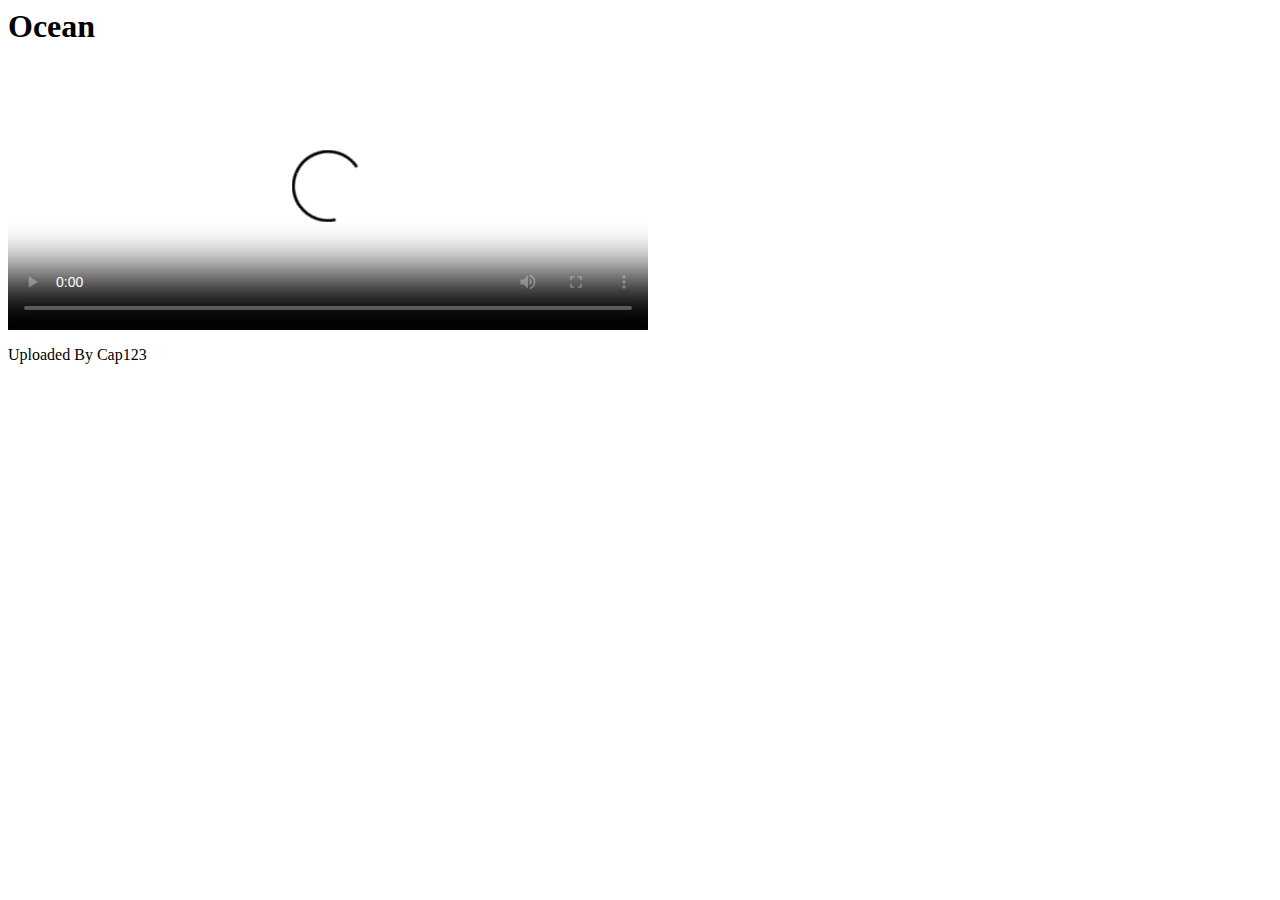
==== index.html @ 6de2f589 "Update index.html" ====
<html>
<head>
<title>Cap123's GitHub Site</title>
<link href="http://vjs.zencdn.net/4.3/video-js.css" rel="stylesheet">
<script src="http://vjs.zencdn.net/4.3/video.js"></script>
</head>
<body>
<h1>Ocean</h1>
<video id="my_video_1" class="video-js vjs-default-skin" controls
 preload="auto" width="640" height="264" poster="my_video_poster.png"
 data-setup="{}">
 <source src="http://vjs.zencdn.net/v/oceans.mp4" type="video/mp4">
 <source src="http://vjs.zencdn.net/v/oceans.webm" type="video/webm">
</video>
<p>Uploaded By Cap123</p>
</body>
</html>
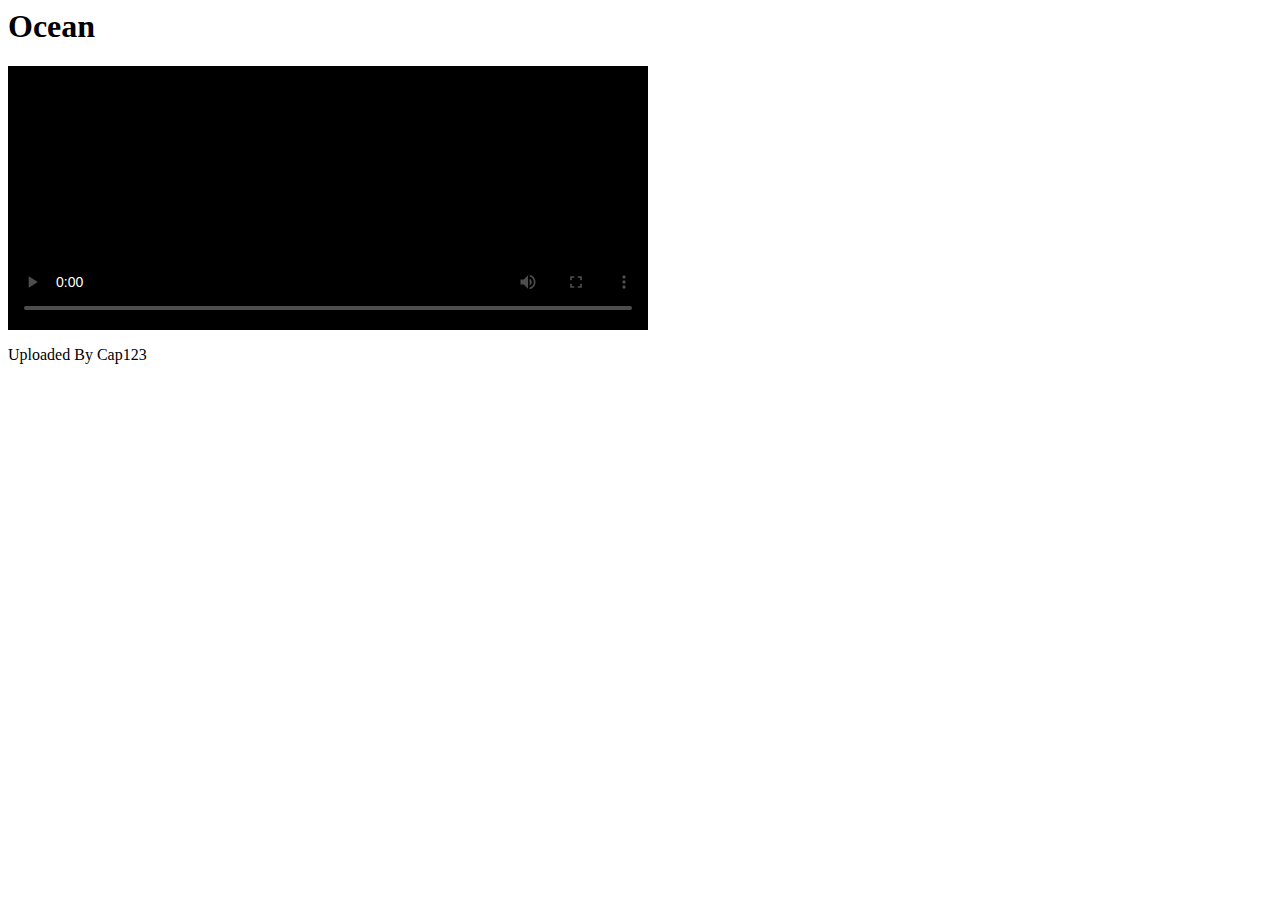
==== commit cb232eec: "Update index.html" ====
--- a/index.html
+++ b/index.html
@@ -1,7 +1,8 @@
 <html>
 <head>
 <title>Cap123's GitHub Site</title>
-<link href="http://vjs.zencdn.net/4.3/video-js.css" rel="stylesheet">
+<!-- <link href="http://vjs.zencdn.net/4.3/video-js.css" rel="stylesheet"> -->
+<link href="player.css" rel="stylesheet">
 <script src="http://vjs.zencdn.net/4.3/video.js"></script>
 </head>
 <body>
--- a/player.css
+++ b/player.css
@@ -0,0 +1,5 @@
+/*!
+Video.js Default Styles (http://videojs.com)
+Version 4.3.0
+Create your own skin at http://designer.videojs.com
+*/.vjs-default-skin{color:#ccc}@font-face{font-family:VideoJS;src:url(../f/2/vjs.eot);src:url(../f/2/vjs.eot?#iefix) format('embedded-opentype'),url(../f/2/vjs.woff) format('woff'),url(../f/2/vjs.ttf) format('truetype');font-weight:400;font-style:normal}.vjs-default-skin .vjs-slider{outline:0;position:relative;cursor:pointer;padding:0;background-color:#333;background-color:rgba(51,51,51,.9)}.vjs-default-skin .vjs-slider:focus{-webkit-box-shadow:0 0 2em #fff;-moz-box-shadow:0 0 2em #fff;box-shadow:0 0 2em #fff}.vjs-default-skin .vjs-slider-handle{position:absolute;left:0;top:0}.vjs-default-skin .vjs-slider-handle:before{content:"\e009";font-family:VideoJS;font-size:1em;line-height:1;text-align:center;text-shadow:0 0 1em #fff;position:absolute;top:0;left:0;-webkit-transform:rotate(-45deg);-moz-transform:rotate(-45deg);-ms-transform:rotate(-45deg);-o-transform:rotate(-45deg);transform:rotate(-45deg)}.vjs-default-skin .vjs-control-bar{display:none;position:absolute;bottom:0;left:0;right:0;height:3em;background-color:#07141e;background-color:rgba(7,20,30,.7)}.vjs-default-skin.vjs-has-started .vjs-control-bar{display:block;visibility:visible;opacity:1;-webkit-transition:visibility .1s,opacity .1s;-moz-transition:visibility .1s,opacity .1s;-o-transition:visibility .1s,opacity .1s;transition:visibility .1s,opacity .1s}.vjs-default-skin.vjs-has-started.vjs-user-inactive.vjs-playing .vjs-control-bar{display:block;visibility:hidden;opacity:0;-webkit-transition:visibility 1s,opacity 1s;-moz-transition:visibility 1s,opacity 1s;-o-transition:visibility 1s,opacity 1s;transition:visibility 1s,opacity 1s}.vjs-default-skin.vjs-controls-disabled .vjs-control-bar{display:none}.vjs-default-skin.vjs-using-native-controls .vjs-control-bar{display:none}@media \0screen{.vjs-default-skin.vjs-user-inactive.vjs-playing .vjs-control-bar :before{content:""}}.vjs-default-skin .vjs-control{outline:0;position:relative;float:left;text-align:center;margin:0;padding:0;height:3em;width:4em}.vjs-default-skin .vjs-control:before{font-family:VideoJS;font-size:1.5em;line-height:2;position:absolute;top:0;left:0;width:100%;height:100%;text-align:center;text-shadow:1px 1px 1px rgba(0,0,0,.5)}.vjs-default-skin .vjs-control:focus:before,.vjs-default-skin .vjs-control:hover:before{text-shadow:0 0 1em #fff}.vjs-default-skin .vjs-control:focus{}.vjs-default-skin .vjs-control-text{border:0;clip:rect(0 0 0 0);height:1px;margin:-1px;overflow:hidden;padding:0;position:absolute;width:1px}.vjs-default-skin .vjs-play-control{width:5em;cursor:pointer}.vjs-default-skin .vjs-play-control:before{content:"\e001"}.vjs-default-skin.vjs-playing .vjs-play-control:before{content:"\e002"}.vjs-default-skin .vjs-mute-control,.vjs-default-skin .vjs-volume-menu-button{cursor:pointer;float:right}.vjs-default-skin .vjs-mute-control:before,.vjs-default-skin .vjs-volume-menu-button:before{content:"\e006"}.vjs-default-skin .vjs-mute-control.vjs-vol-0:before,.vjs-default-skin .vjs-volume-menu-button.vjs-vol-0:before{content:"\e003"}.vjs-default-skin .vjs-mute-control.vjs-vol-1:before,.vjs-default-skin .vjs-volume-menu-button.vjs-vol-1:before{content:"\e004"}.vjs-default-skin .vjs-mute-control.vjs-vol-2:before,.vjs-default-skin .vjs-volume-menu-button.vjs-vol-2:before{content:"\e005"}.vjs-default-skin .vjs-volume-control{width:5em;float:right}.vjs-default-skin .vjs-volume-bar{width:5em;height:.6em;margin:1.1em auto 0}.vjs-default-skin .vjs-volume-menu-button .vjs-menu-content{height:2.9em}.vjs-default-skin .vjs-volume-level{position:absolute;top:0;left:0;height:.5em;background:#66a8cc url([data-uri]) -50% 0 repeat}.vjs-default-skin .vjs-volume-bar .vjs-volume-handle{width:.5em;height:.5em}.vjs-default-skin .vjs-volume-handle:before{font-size:.9em;top:-.2em;left:-.2em;width:1em;height:1em}.vjs-default-skin .vjs-volume-menu-button .vjs-menu .vjs-menu-content{width:6em;left:-4em}.vjs-default-skin .vjs-progress-control{position:absolute;left:0;right:0;width:auto;font-size:.3em;height:1em;top:-1em;-webkit-transition:all .4s;-moz-transition:all .4s;-o-transition:all .4s;transition:all .4s}.vjs-default-skin:hover .vjs-progress-control{font-size:.9em;-webkit-transition:all .2s;-moz-transition:all .2s;-o-transition:all .2s;transition:all .2s}.vjs-default-skin .vjs-progress-holder{height:100%}.vjs-default-skin .vjs-progress-holder .vjs-play-progress,.vjs-default-skin .vjs-progress-holder .vjs-load-progress{position:absolute;display:block;height:100%;margin:0;padding:0;left:0;top:0}.vjs-default-skin .vjs-play-progress{background:#66a8cc url([data-uri]) -50% 0 repeat}.vjs-default-skin .vjs-load-progress{background:#646464;background:rgba(255,255,255,.4)}.vjs-default-skin .vjs-seek-handle{width:1.5em;height:100%}.vjs-default-skin .vjs-seek-handle:before{padding-top:.1em}.vjs-default-skin .vjs-time-controls{font-size:1em;line-height:3em}.vjs-default-skin .vjs-current-time{float:left}.vjs-default-skin .vjs-duration{float:left}.vjs-default-skin .vjs-remaining-time{display:none;float:left}.vjs-time-divider{float:left;line-height:3em}.vjs-default-skin .vjs-fullscreen-control{width:3.8em;cursor:pointer;float:right}.vjs-default-skin .vjs-fullscreen-control:before{content:"\e000"}.vjs-default-skin.vjs-fullscreen .vjs-fullscreen-control:before{content:"\e00b"}.vjs-default-skin .vjs-big-play-button{left:5em;top:5em;font-size:3em;display:block;z-index:2;position:absolute;width:4em;height:2.6em;text-align:center;vertical-align:middle;cursor:pointer;opacity:1;background-color:#07141e;background-color:rgba(7,20,30,.7);border:.1em solid #3b4249;-webkit-border-radius:.8em;-moz-border-radius:.8em;border-radius:.8em;-webkit-box-shadow:0 0 1em rgba(255,255,255,.25);-moz-box-shadow:0 0 1em rgba(255,255,255,.25);box-shadow:0 0 1em rgba(255,255,255,.25);-webkit-transition:all .4s;-moz-transition:all .4s;-o-transition:all .4s;transition:all .4s}.vjs-default-skin.vjs-big-play-centered .vjs-big-play-button{left:50%;margin-left:-2.1em;top:50%;margin-top:-1.4000000000000001em}.vjs-default-skin.vjs-controls-disabled .vjs-big-play-button{display:none}.vjs-default-skin.vjs-has-started .vjs-big-play-button{display:none}.vjs-default-skin.vjs-using-native-controls .vjs-big-play-button{display:none}.vjs-default-skin:hover .vjs-big-play-button,.vjs-default-skin .vjs-big-play-button:focus{outline:0;border-color:#fff;background-color:#505050;background-color:rgba(50,50,50,.75);-webkit-box-shadow:0 0 3em #fff;-moz-box-shadow:0 0 3em #fff;box-shadow:0 0 3em #fff;-webkit-transition:all 0s;-moz-transition:all 0s;-o-transition:all 0s;transition:all 0s}.vjs-default-skin .vjs-big-play-button:before{content:"\e001";font-family:VideoJS;line-height:2.6em;text-shadow:.05em .05em .1em #000;text-align:center;position:absolute;left:0;width:100%;height:100%}.vjs-loading-spinner{display:none;position:absolute;top:50%;left:50%;font-size:4em;line-height:1;width:1em;height:1em;margin-left:-.5em;margin-top:-.5em;opacity:.75;-webkit-animation:spin 1.5s infinite linear;-moz-animation:spin 1.5s infinite linear;-o-animation:spin 1.5s infinite linear;animation:spin 1.5s infinite linear}.vjs-default-skin .vjs-loading-spinner:before{content:"\e01e";font-family:VideoJS;position:absolute;top:0;left:0;width:1em;height:1em;text-align:center;text-shadow:0 0 .1em #000}@-moz-keyframes spin{0%{-moz-transform:rotate(0deg)}100%{-moz-transform:rotate(359deg)}}@-webkit-keyframes spin{0%{-webkit-transform:rotate(0deg)}100%{-webkit-transform:rotate(359deg)}}@-o-keyframes spin{0%{-o-transform:rotate(0deg)}100%{-o-transform:rotate(359deg)}}@keyframes spin{0%{transform:rotate(0deg)}100%{transform:rotate(359deg)}}.vjs-default-skin .vjs-menu-button{float:right;cursor:pointer}.vjs-default-skin .vjs-menu{display:none;position:absolute;bottom:0;left:0;width:0;height:0;margin-bottom:3em;border-left:2em solid transparent;border-right:2em solid transparent;border-top:1.55em solid #000;border-top-color:rgba(7,40,50,.5)}.vjs-default-skin .vjs-menu-button .vjs-menu .vjs-menu-content{display:block;padding:0;margin:0;position:absolute;width:10em;bottom:1.5em;max-height:15em;overflow:auto;left:-5em;background-color:#07141e;background-color:rgba(7,20,30,.7);-webkit-box-shadow:-.2em -.2em .3em rgba(255,255,255,.2);-moz-box-shadow:-.2em -.2em .3em rgba(255,255,255,.2);box-shadow:-.2em -.2em .3em rgba(255,255,255,.2)}.vjs-default-skin .vjs-menu-button:hover .vjs-menu{display:block}.vjs-default-skin .vjs-menu-button ul li{list-style:none;margin:0;padding:.3em 0;line-height:1.4em;font-size:1.2em;text-align:center;text-transform:lowercase}.vjs-default-skin .vjs-menu-button ul li.vjs-selected{background-color:#000}.vjs-default-skin .vjs-menu-button ul li:focus,.vjs-default-skin .vjs-menu-button ul li:hover,.vjs-default-skin .vjs-menu-button ul li.vjs-selected:focus,.vjs-default-skin .vjs-menu-button ul li.vjs-selected:hover{outline:0;color:#111;background-color:#fff;background-color:rgba(255,255,255,.75);-webkit-box-shadow:0 0 1em #fff;-moz-box-shadow:0 0 1em #fff;box-shadow:0 0 1em #fff}.vjs-default-skin .vjs-menu-button ul li.vjs-menu-title{text-align:center;text-transform:uppercase;font-size:1em;line-height:2em;padding:0;margin:0 0 .3em;font-weight:700;cursor:default}.vjs-default-skin .vjs-subtitles-button:before{content:"\e00c"}.vjs-default-skin .vjs-captions-button:before{content:"\e008"}.vjs-default-skin .vjs-captions-button:focus .vjs-control-content:before,.vjs-default-skin .vjs-captions-button:hover .vjs-control-content:before{-webkit-box-shadow:0 0 1em #fff;-moz-box-shadow:0 0 1em #fff;box-shadow:0 0 1em #fff}.video-js{background-color:#000;position:relative;padding:0;font-size:10px;vertical-align:middle;font-weight:400;font-style:normal;font-family:Arial,sans-serif;-webkit-user-select:none;-moz-user-select:none;-ms-user-select:none;user-select:none}.video-js .vjs-tech{position:absolute;top:0;left:0;width:100%;height:100%}.video-js:-moz-full-screen{position:absolute}body.vjs-full-window{padding:0;margin:0;height:100%;overflow-y:auto}.video-js.vjs-fullscreen{position:fixed;overflow:hidden;z-index:1000;left:0;top:0;bottom:0;right:0;width:100%!important;height:100%!important;_position:absolute}.video-js:-webkit-full-screen{width:100%!important;height:100%!important}.video-js.vjs-fullscreen.vjs-user-inactive{cursor:none}.vjs-poster{background-repeat:no-repeat;background-position:50% 50%;background-size:contain;cursor:pointer;height:100%;margin:0;padding:0;position:relative;width:100%}.vjs-poster img{display:block;margin:0 auto;max-height:100%;padding:0;width:100%}.video-js.vjs-using-native-controls .vjs-poster{display:none}.video-js .vjs-text-track-display{text-align:center;position:absolute;bottom:4em;left:1em;right:1em}.video-js .vjs-text-track{display:none;font-size:1.4em;text-align:center;margin-bottom:.1em;background-color:#000;background-color:rgba(0,0,0,.5)}.video-js .vjs-subtitles{color:#fff}.video-js .vjs-captions{color:#fc6}.vjs-tt-cue{display:block}.vjs-default-skin .vjs-hidden{display:none}.vjs-lock-showing{display:block!important;opacity:1;visibility:visible}
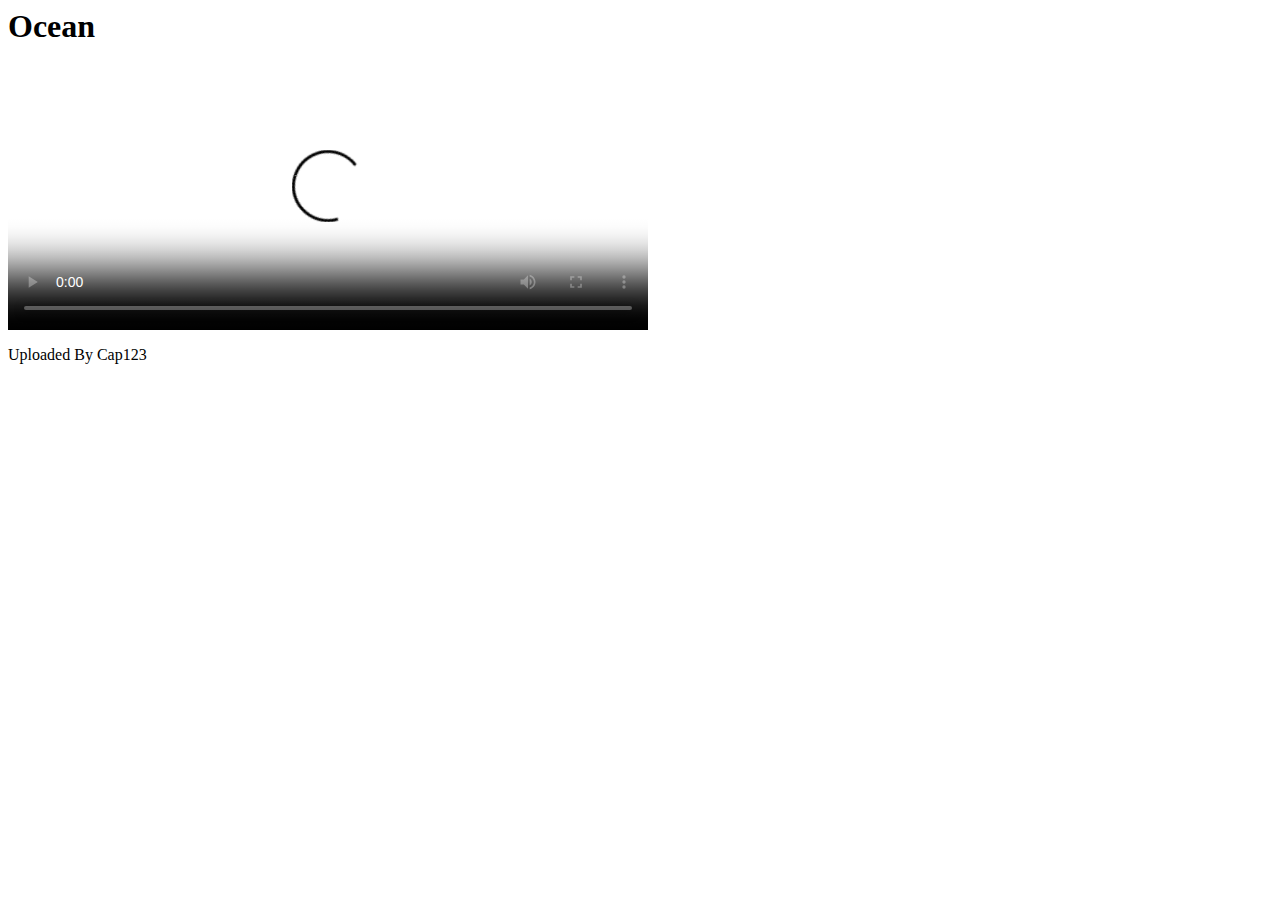
==== commit 9dd36a01: "Update index.html" ====
--- a/index.html
+++ b/index.html
@@ -1,9 +1,12 @@
 <html>
 <head>
 <title>Cap123's GitHub Site</title>
-<!-- <link href="http://vjs.zencdn.net/4.3/video-js.css" rel="stylesheet"> -->
-<link href="player.css" rel="stylesheet">
+<!-- --><link href="http://vjs.zencdn.net/4.3/video-js.css" rel="stylesheet"> <!-- -->
+<!-- link href="player.css" rel="stylesheet" -->
 <script src="http://vjs.zencdn.net/4.3/video.js"></script>
+<style type="text/css">
+  .vjs-default-skin .vjs-control-bar { top:50%; left:50%; }
+</style>
 </head>
 <body>
 <h1>Ocean</h1>
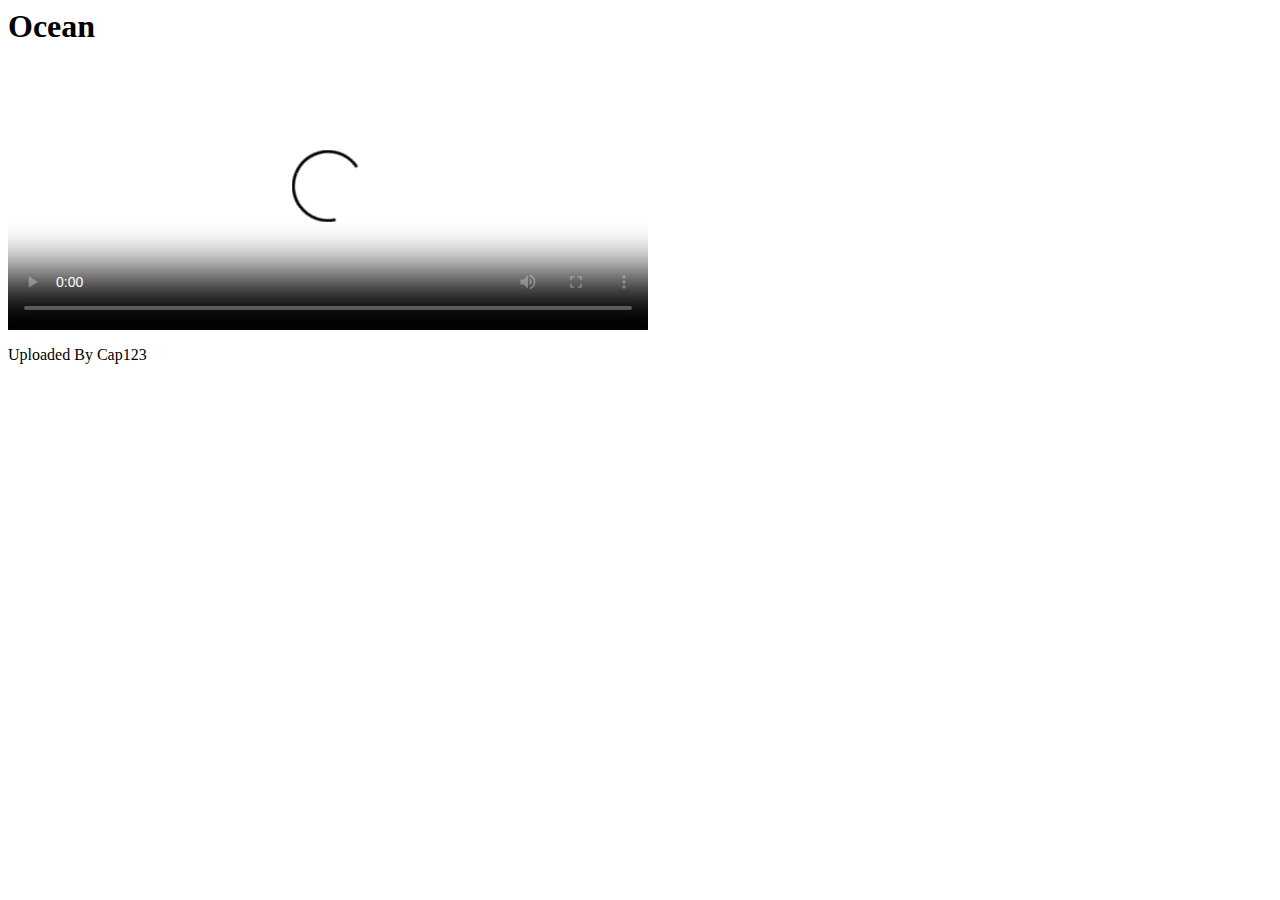
==== commit 85e08809: "Update index.html" ====
--- a/index.html
+++ b/index.html
@@ -4,9 +4,6 @@
 <!-- --><link href="http://vjs.zencdn.net/4.3/video-js.css" rel="stylesheet"> <!-- -->
 <!-- link href="player.css" rel="stylesheet" -->
 <script src="http://vjs.zencdn.net/4.3/video.js"></script>
-<style type="text/css">
-  .vjs-default-skin .vjs-control-bar { top:50%; left:50%; }
-</style>
 </head>
 <body>
 <h1>Ocean</h1>
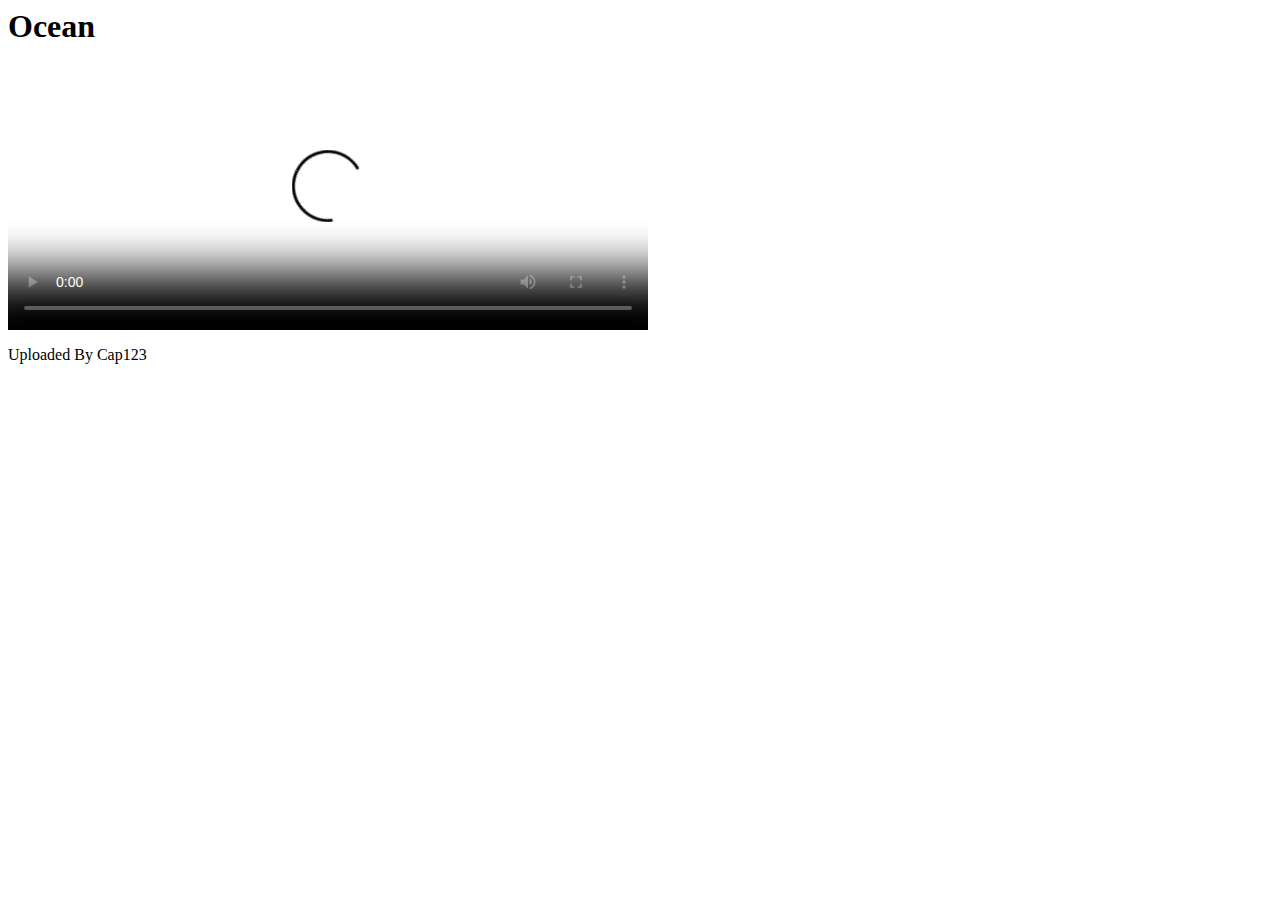
==== commit 2f51a787: "Update index.html" ====
--- a/index.html
+++ b/index.html
@@ -4,6 +4,9 @@
 <!-- --><link href="http://vjs.zencdn.net/4.3/video-js.css" rel="stylesheet"> <!-- -->
 <!-- link href="player.css" rel="stylesheet" -->
 <script src="http://vjs.zencdn.net/4.3/video.js"></script>
+<style type="text/css">
+  .vjs-big-play-button { top:50%; left:50%; }
+</style>
 </head>
 <body>
 <h1>Ocean</h1>
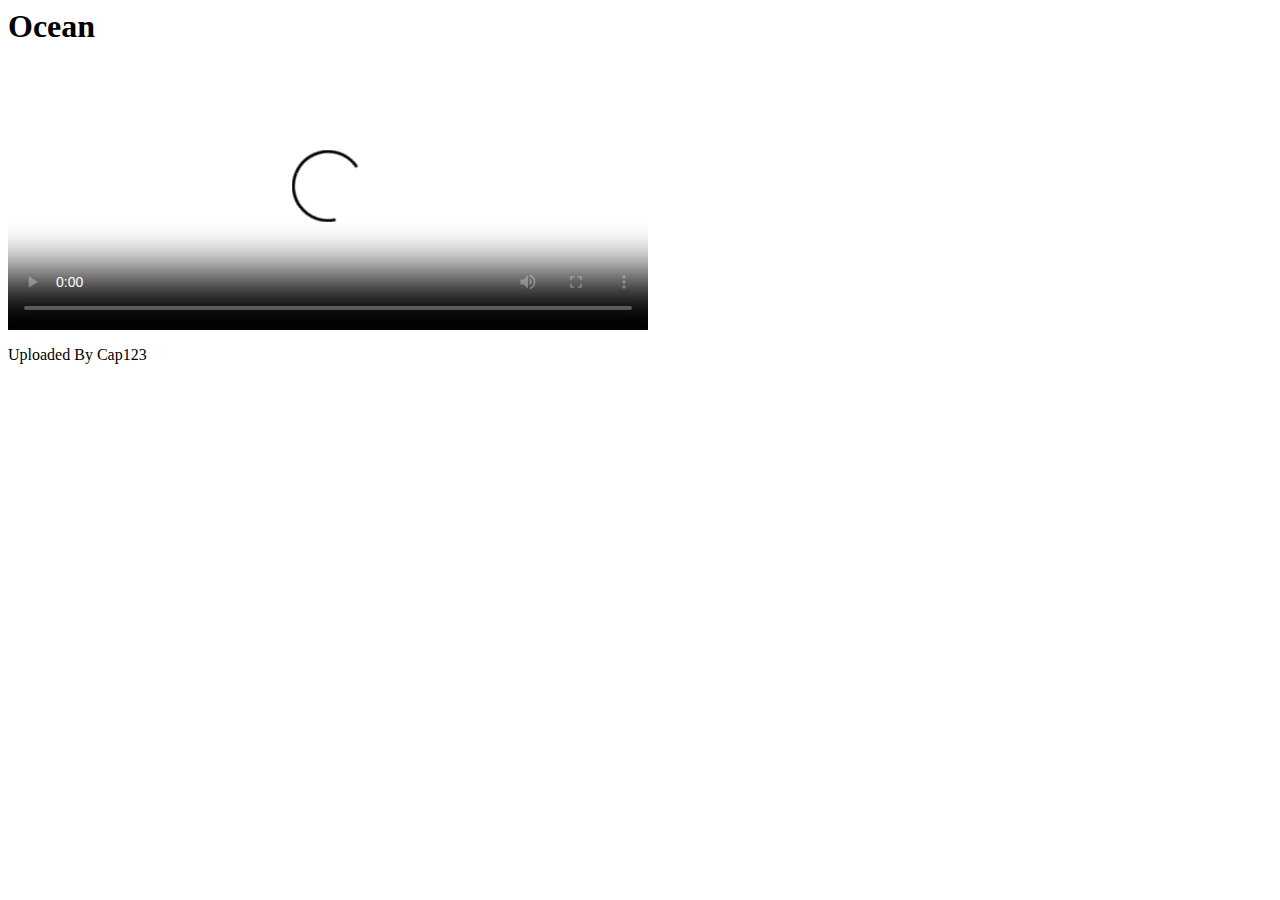
==== commit 3b63d0a2: "Update index.html" ====
--- a/index.html
+++ b/index.html
@@ -5,7 +5,7 @@
 <!-- link href="player.css" rel="stylesheet" -->
 <script src="http://vjs.zencdn.net/4.3/video.js"></script>
 <style type="text/css">
-  .vjs-big-play-button { top:50%; left:50%; }
+  .vjs-default-skin .vjs-big-play-button { top:50%; left:50%; }
 </style>
 </head>
 <body>
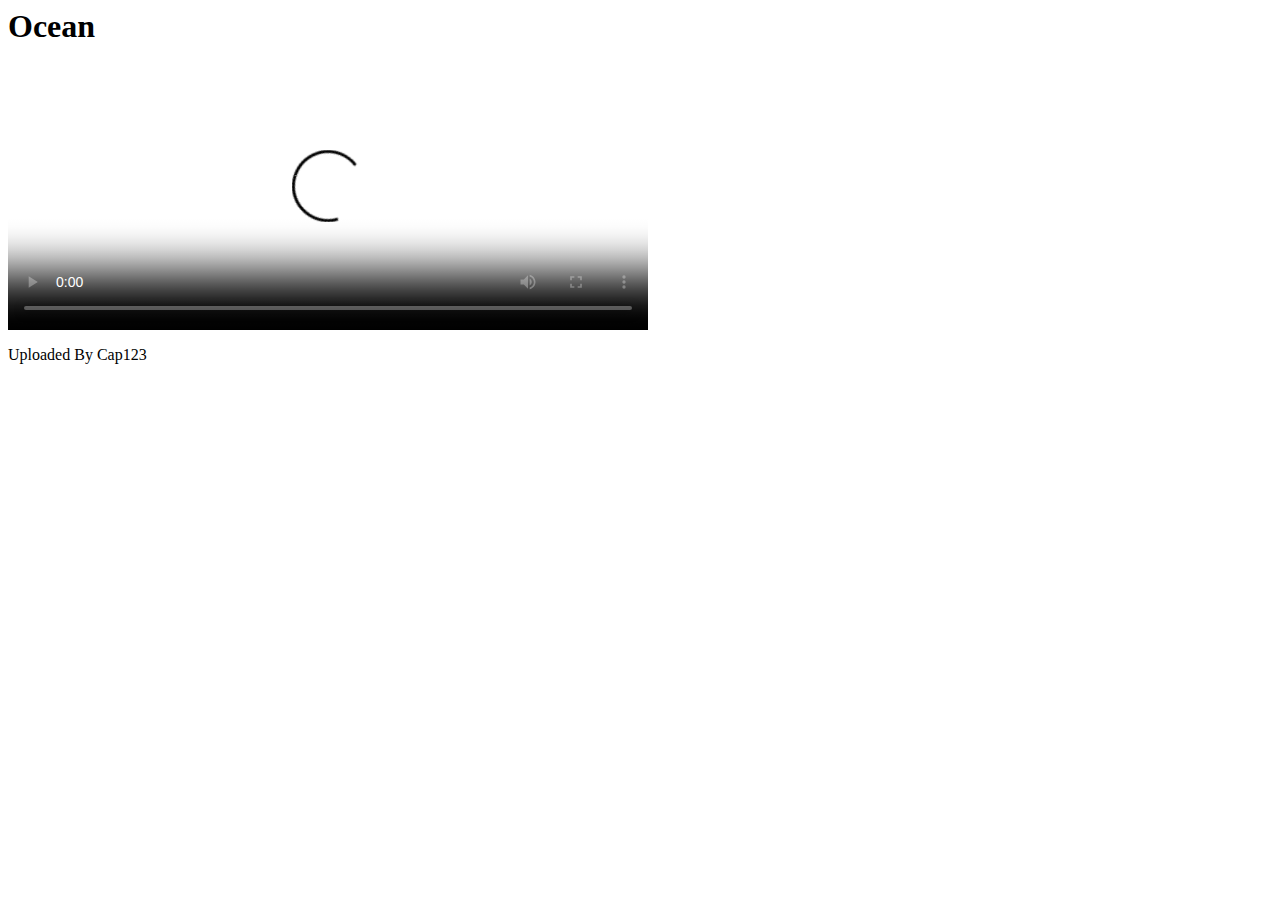
==== commit 4bb80b74: "Update index.html" ====
--- a/index.html
+++ b/index.html
@@ -5,7 +5,7 @@
 <!-- link href="player.css" rel="stylesheet" -->
 <script src="http://vjs.zencdn.net/4.3/video.js"></script>
 <style type="text/css">
-  .vjs-default-skin .vjs-big-play-button { top:50%; left:50%; }
+  .vjs-default-skin .vjs-big-play-button { top: 30%; left: 40%; }
 </style>
 </head>
 <body>
